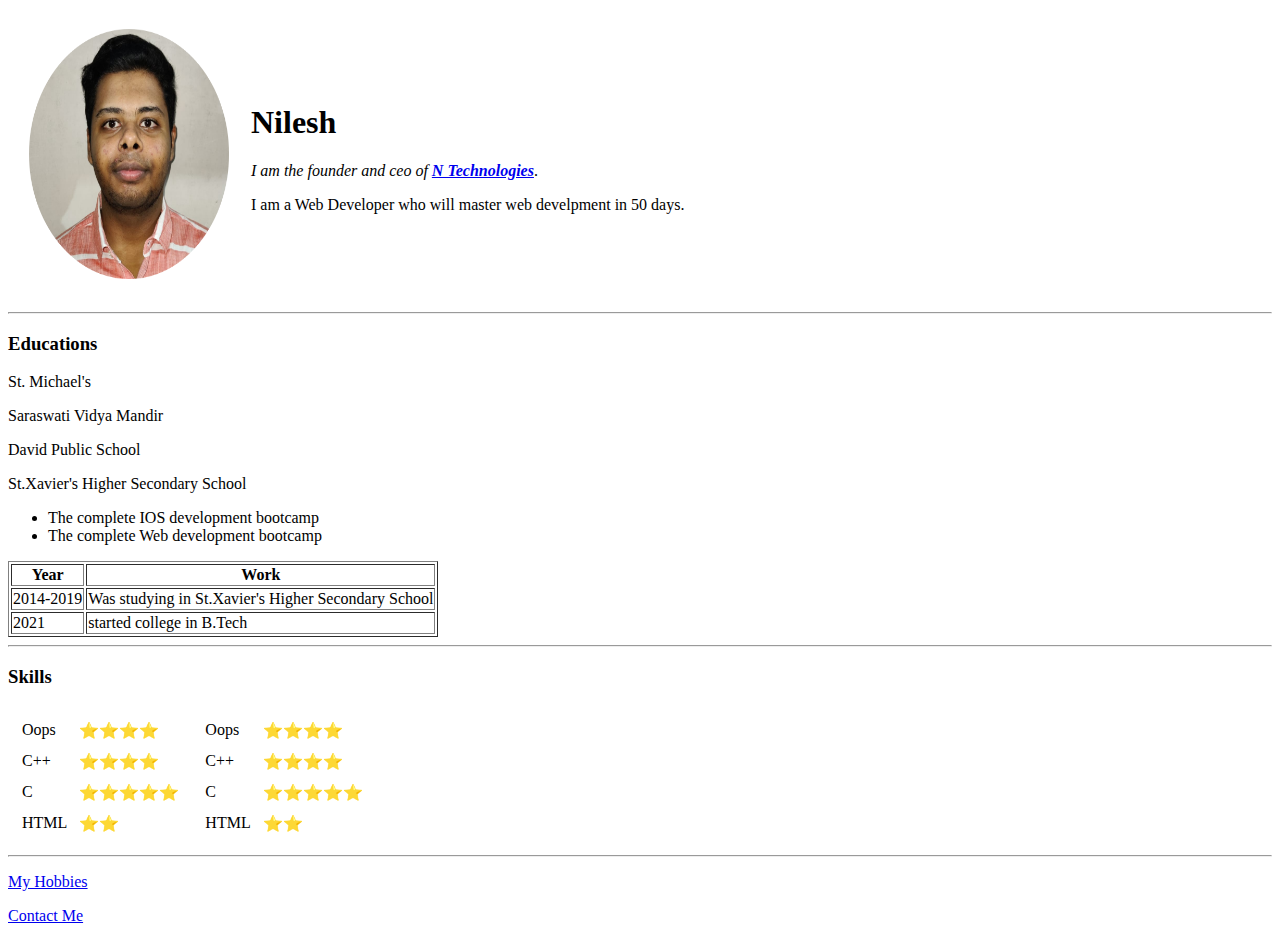
==== index.html @ a1a956b9 "Added initial CV website files" ====
<!DOCTYPE html>
<html lang="en">

<head>
    <meta charset="UTF-8">
    <title>Nilesh's Personal Site</title>
</head>

<body>
    <table cellspacing="20">
        <tr>
    <td><img src="Nilesh-modified.png" alt="Nilesh Profile Picture" width="200" height="250"></td>
    <td><h1>Nilesh</h1>
    <p><em>I am the founder and ceo of <strong><a href="https://www.google.com/?&bih=739&biw=1536&client=firefox-b-d&hl=en">N Technologies</a></strong></em>.</p>
    <p>I am a Web Developer who will master web develpment in 50 days.</p></td>
        </tr>
     
    </table>
    
    <hr>
    <h3>Educations</h3>
    <p>St. Michael's</p>
    <p>Saraswati Vidya Mandir</p>
    <p>David Public School</p>
    <p>St.Xavier's Higher Secondary School</p>
    <ul>
        <li>The complete IOS development bootcamp</li>
        <li>The complete Web development bootcamp</li>
    </ul>
    <table border="1">
        <thead>
            <tr>
            <th>Year</th>
            <th>Work</th>
        </tr>
        </thead>
        <tbody>

        </tbody>
        <tfoot>

        </tfoot>
        
        <tr>
        <td>2014-2019</td>
        <td>Was studying in St.Xavier's Higher Secondary School</td>
        </tr>
        <tr>
            <td>2021</td>
            <td>started college in B.Tech</td>
        </tr>
    </table>
    <hr>
    <h3>Skills</h3>
    <table>
        <tr>
            <td>
            <table cellspacing="10">
                <tr>
                    <td>Oops</td>
                    <td>⭐⭐⭐⭐</td>
                </tr>
                <tr>
                    <td>C++</td>
                    <td>⭐⭐⭐⭐</td>
                </tr>
                <tr>
                    <td>C</td>
                    <td>⭐⭐⭐⭐⭐</td>
                </tr>
                <tr>
                    <td>HTML</td>
                    <td>⭐⭐</td>
                </tr>
            </table>  
        
    </td>
    <td>
        <table cellspacing="10">
            <tr>
                <td>Oops</td>
                <td>⭐⭐⭐⭐</td>
            </tr>
            <tr>
                <td>C++</td>
                <td>⭐⭐⭐⭐</td>
            </tr>
            <tr>
                <td>C</td>
                <td>⭐⭐⭐⭐⭐</td>
            </tr>
            <tr>
                <td>HTML</td>
                <td>⭐⭐</td>
            </tr>
        </table>
    </td>
</tr>
    </table>
    <hr>
    
    <p><a href="hobbies.html">My Hobbies</a></p>
    <p><a href="contact.html">Contact Me</a></p>
</body>

</html>
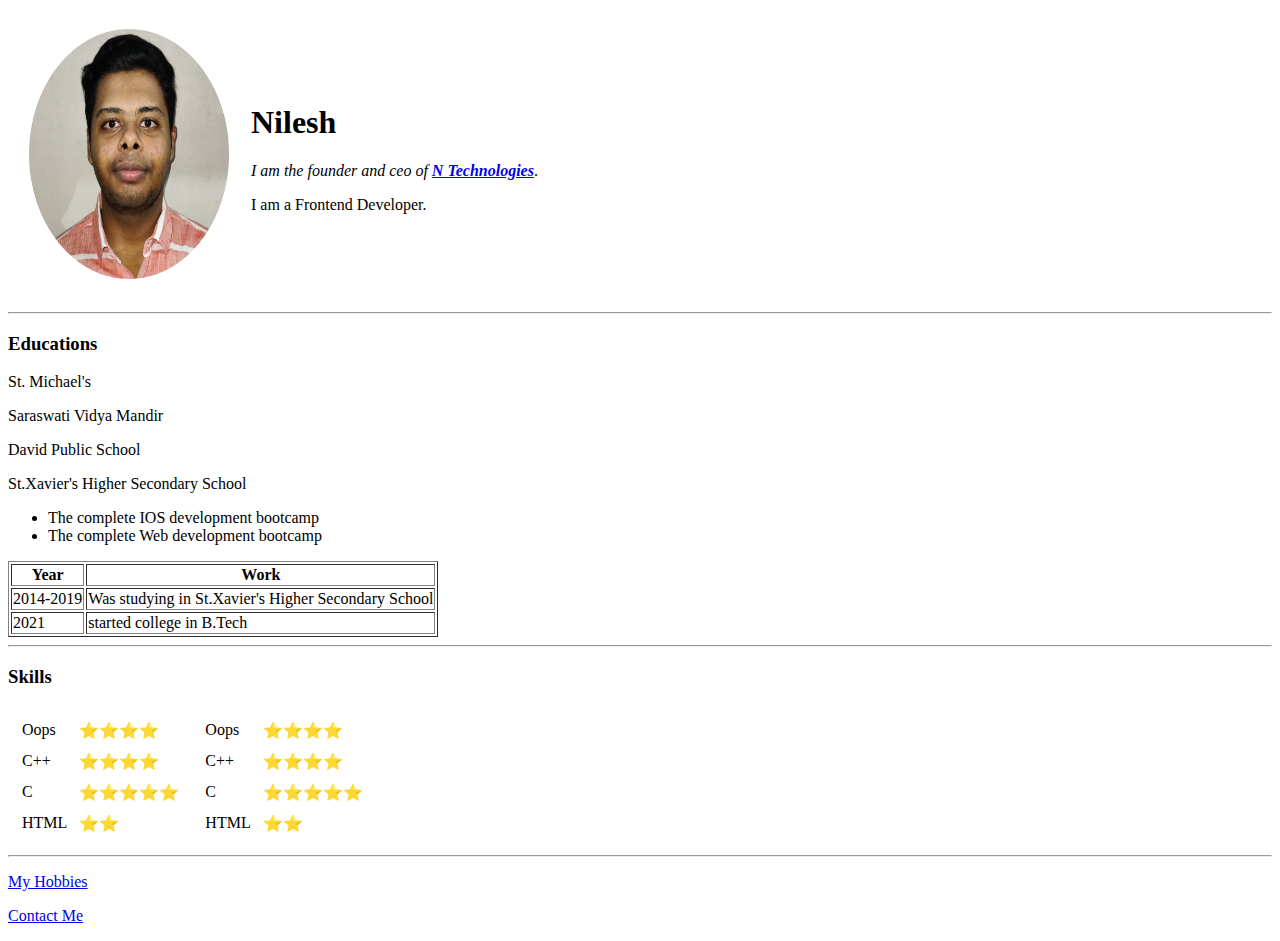
==== commit c9a1397e: "Update index.html" ====
--- a/index.html
+++ b/index.html
@@ -4,6 +4,7 @@
 <head>
     <meta charset="UTF-8">
     <title>Nilesh's Personal Site</title>
+    <link rel="stylesheet" href="style.css">
 </head>
 
 <body>
@@ -12,7 +13,7 @@
     <td><img src="Nilesh-modified.png" alt="Nilesh Profile Picture" width="200" height="250"></td>
     <td><h1>Nilesh</h1>
     <p><em>I am the founder and ceo of <strong><a href="https://www.google.com/?&bih=739&biw=1536&client=firefox-b-d&hl=en">N Technologies</a></strong></em>.</p>
-    <p>I am a Web Developer who will master web develpment in 50 days.</p></td>
+    <p>I am a Frontend Developer.</p></td>
         </tr>
      
     </table>
@@ -103,4 +104,4 @@
     <p><a href="contact.html">Contact Me</a></p>
 </body>
 
-</html>+</html>
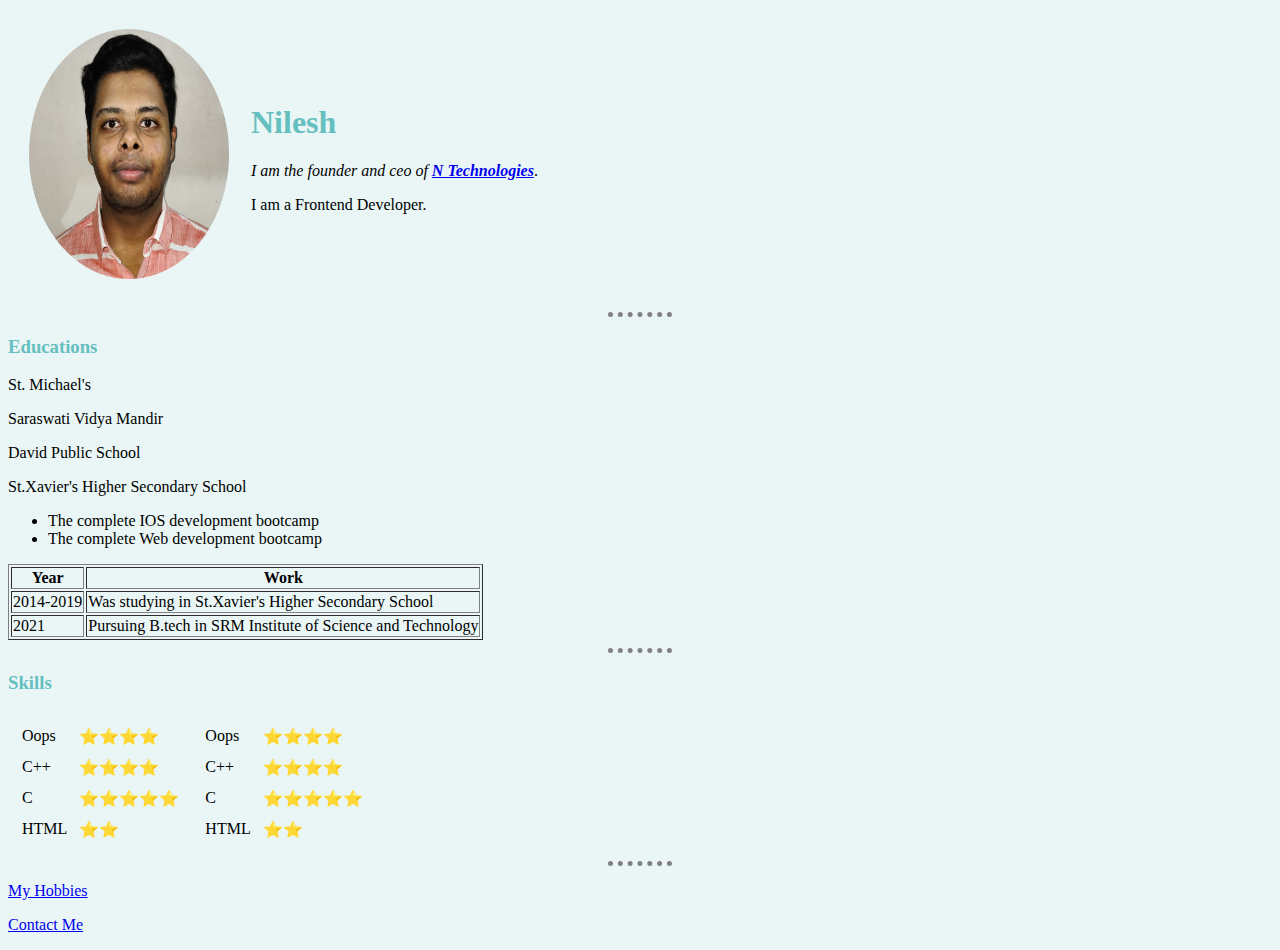
==== commit 3b7f3693: "Update index.html" ====
--- a/index.html
+++ b/index.html
@@ -48,7 +48,7 @@
         </tr>
         <tr>
             <td>2021</td>
-            <td>started college in B.Tech</td>
+            <td>Pursuing B.tech in SRM Institute of Science and Technology</td>
         </tr>
     </table>
     <hr>
--- a/style.css
+++ b/style.css
@@ -0,0 +1,15 @@
+body{
+    background-color:  #eaf6f6;
+}
+hr{
+    border-style: dotted none none;
+    border-color: gray;
+    border-width: 5px;
+    width: 5%;
+}
+h1{
+    color: #66BFBF;
+}
+h3{
+    color: #66BFBF;
+}